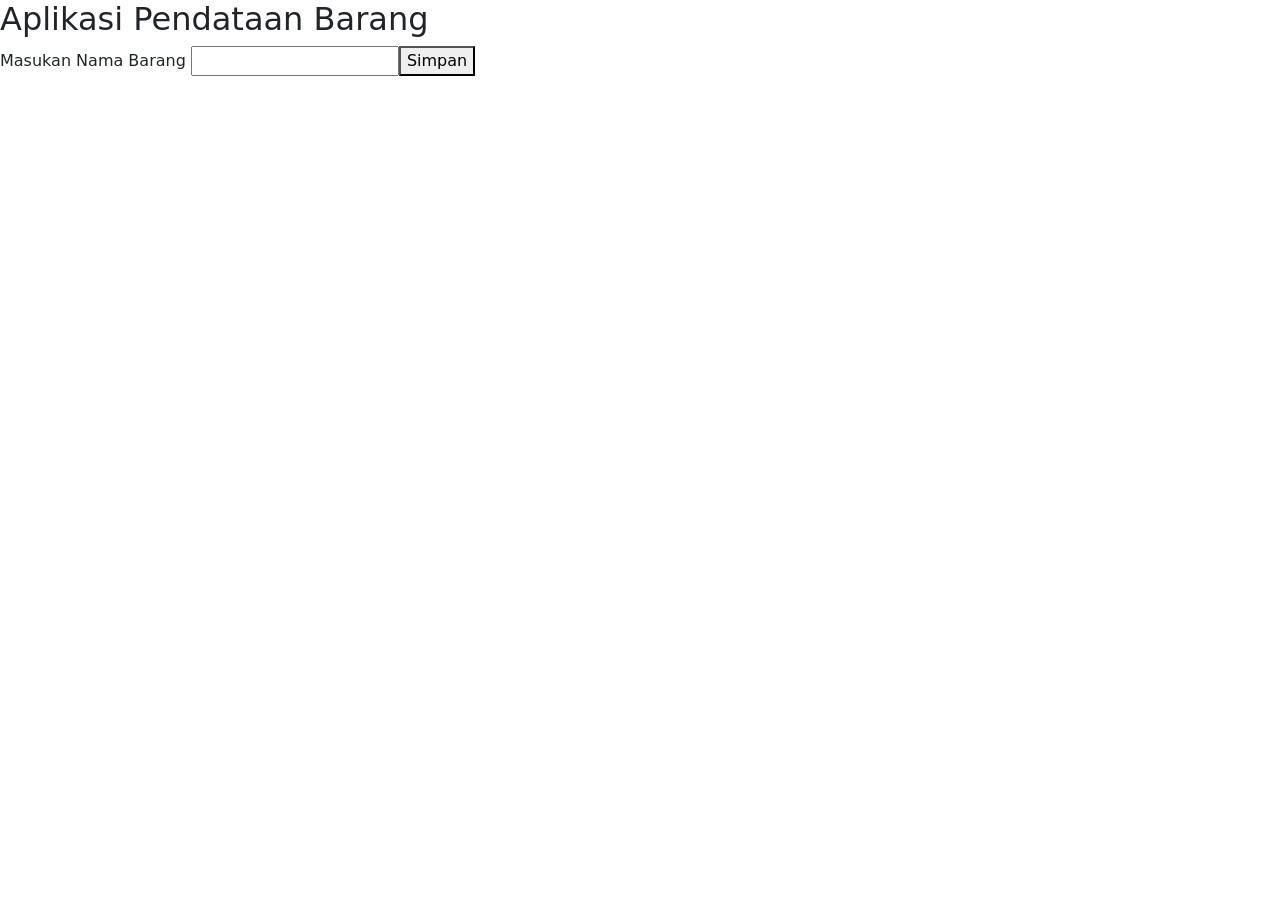
==== App_ToDolist/index.html @ d8e8ca8d "[ADD] App_ToDolist index.html" ====
<!DOCTYPE html>
<html>
<head>
  
  <title>Penerapan Fungsi</title>
  
    <!-- Bootstrap -->
    <link href="https://cdn.jsdelivr.net/npm/bootstrap@5.3.3/dist/css/bootstrap.min.css" rel="stylesheet">
  
    <!-- Custom CSS -->
    <link rel="stylesheet" href="css/style.css">
  
</head>
<body>
    <h2>Aplikasi Pendataan Barang</h2>
  
    <fieldset>
        <label>Masukan Nama Barang</label>
        <input type="text" id="nama"><button onclick="AddData();">Simpan</button>
    </fieldset>
  
    <ul id="list-barang">
      
    </ul>
  
    <script type="text/javascript" src="js/fungsi.js"></script>
  
</body>
</html>
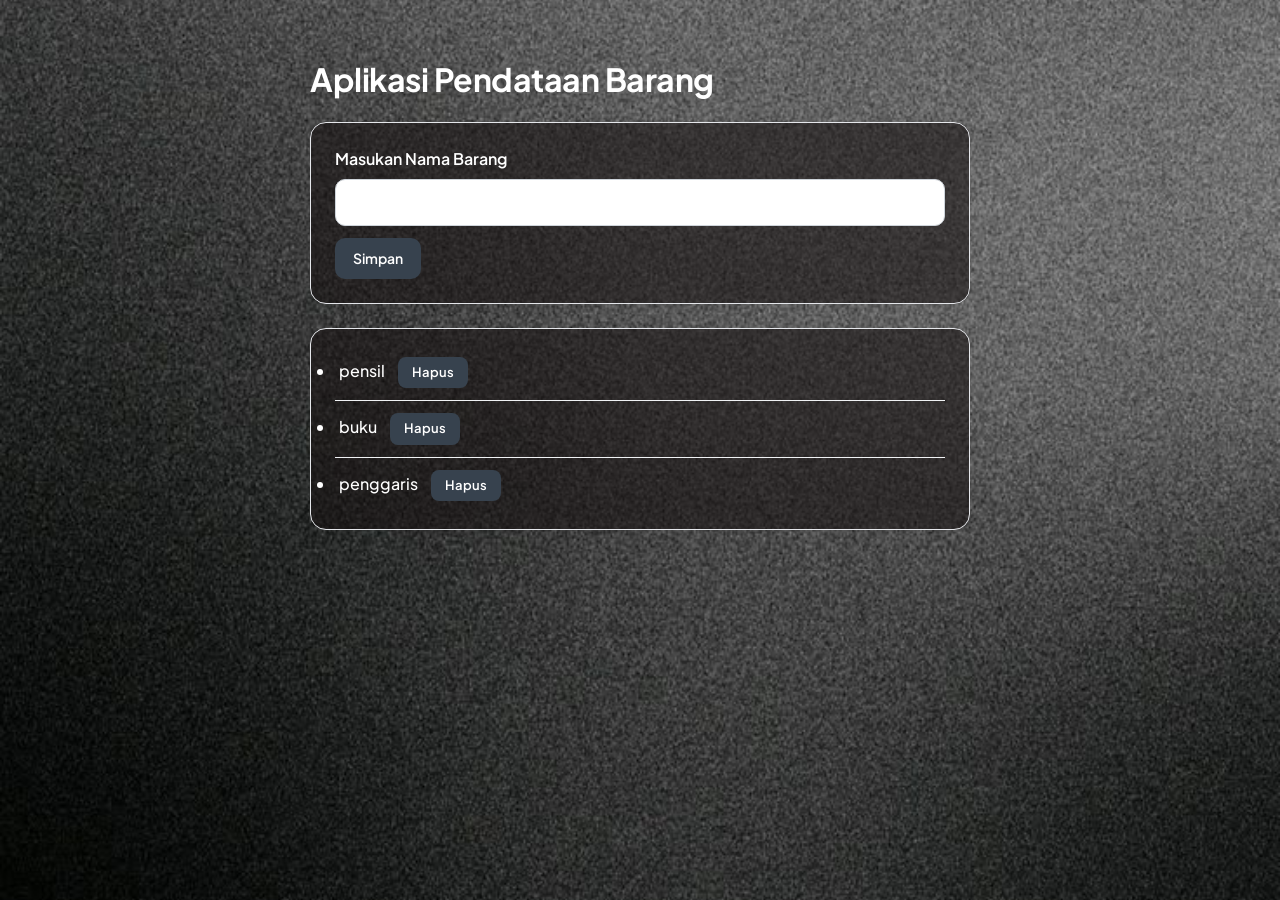
==== commit f3d2539a: "[ADD] App_ToDolist/index.html" ====
--- a/App_ToDolist/index.html
+++ b/App_ToDolist/index.html
@@ -9,7 +9,7 @@
   
     <!-- Custom CSS -->
     <link rel="stylesheet" href="css/style.css">
-  
+
 </head>
 <body>
     <h2>Aplikasi Pendataan Barang</h2>
--- a/App_ToDolist/css/style.css
+++ b/App_ToDolist/css/style.css
@@ -0,0 +1,112 @@
+@import url('https://fonts.googleapis.com/css2?family=Plus+Jakarta+Sans:wght@400;500;600;700&display=swap');
+
+body {
+    background-image: url("../img/56f9194f64497ad28043c964d2e45970.jpg");
+    background-size: cover;
+    background-position: center;
+    background-repeat: no-repeat;
+    background-attachment: fixed;
+    color: #212529;
+    font-family: 'Plus Jakarta Sans', system-ui, -apple-system, BlinkMacSystemFont, "Segoe UI", sans-serif;
+    max-width: 700px;
+    margin: 0 auto;
+    padding: 60px 20px;
+    -webkit-font-smoothing: antialiased;
+}
+
+h2 {
+    color: white;
+    font-weight: 700;
+    letter-spacing: -0.5px;
+    margin-bottom: 24px;
+}
+
+fieldset {
+    color: white;
+    background-color: #1410108e;
+    border: 1px solid #e5e7eb;
+    border-radius: 16px;
+    padding: 24px;
+    box-shadow: 0 4px 16px rgba(0, 0, 0, 0.04);
+}
+
+label {
+    display: block;
+    font-weight: 600;
+    margin-bottom: 8px;
+}
+
+input[type="text"] {
+    width: 100%;
+    padding: 11px 14px;
+    border: 1px solid #ced4da;
+    border-radius: 10px;
+    font-size: 15px;
+    font-family: inherit;
+    font-weight: 500;
+    box-sizing: border-box;
+    margin-bottom: 12px;
+    outline: none;
+}
+
+input[type="text"]:focus {
+    border-color: #212529;
+    box-shadow: 0 0 0 3px rgba(33, 37, 41, 0.08);
+}
+
+button {
+    background-color: #37424e;
+    color: #ffffff;
+    border: none;
+    border-radius: 10px;
+    padding: 10px 18px;
+    font-size: 14px;
+    font-family: inherit;
+    font-weight: 600;
+    cursor: pointer;
+    transition: 0.2s ease;
+}
+
+button:hover {
+    background-color: #343a40;
+}
+
+#list-barang {
+    color: white;
+    background-color: #1410108e;
+    border: 1px solid #e5e7eb;
+    border-radius: 16px;
+    padding: 16px 24px;
+    margin-top: 24px;
+    min-height: 30px;
+    box-shadow: 0 4px 16px rgba(0, 0, 0, 0.04);
+}
+
+#list-barang li {
+    padding: 12px 4px;
+    border-bottom: 1px solid #f1f3f5;
+    font-weight: 500;
+}
+
+#list-barang li:last-child {
+    border-bottom: none;
+}
+
+/* Mengubah link "Hapus" menjadi tombol seperti "Simpan" */
+#list-barang li a {
+    display: inline-block;
+    background-color: #37424e; /* Ganti ke #c92a2a kalau mau warna merah */
+    color: #ffffff;
+    text-decoration: none;
+    border-radius: 8px;
+    padding: 6px 14px; /* Gunakan 10px 18px jika ingin ukurannya persis sebesar tombol Simpan */
+    font-size: 13px;
+    font-weight: 600;
+    margin-left: 10px;
+    transition: 0.2s ease;
+}
+
+#list-barang li a:hover {
+    background-color: #343a40; /* Ganti ke #a61e1e kalau pakai warna merah */
+    color: #ffffff;
+}
